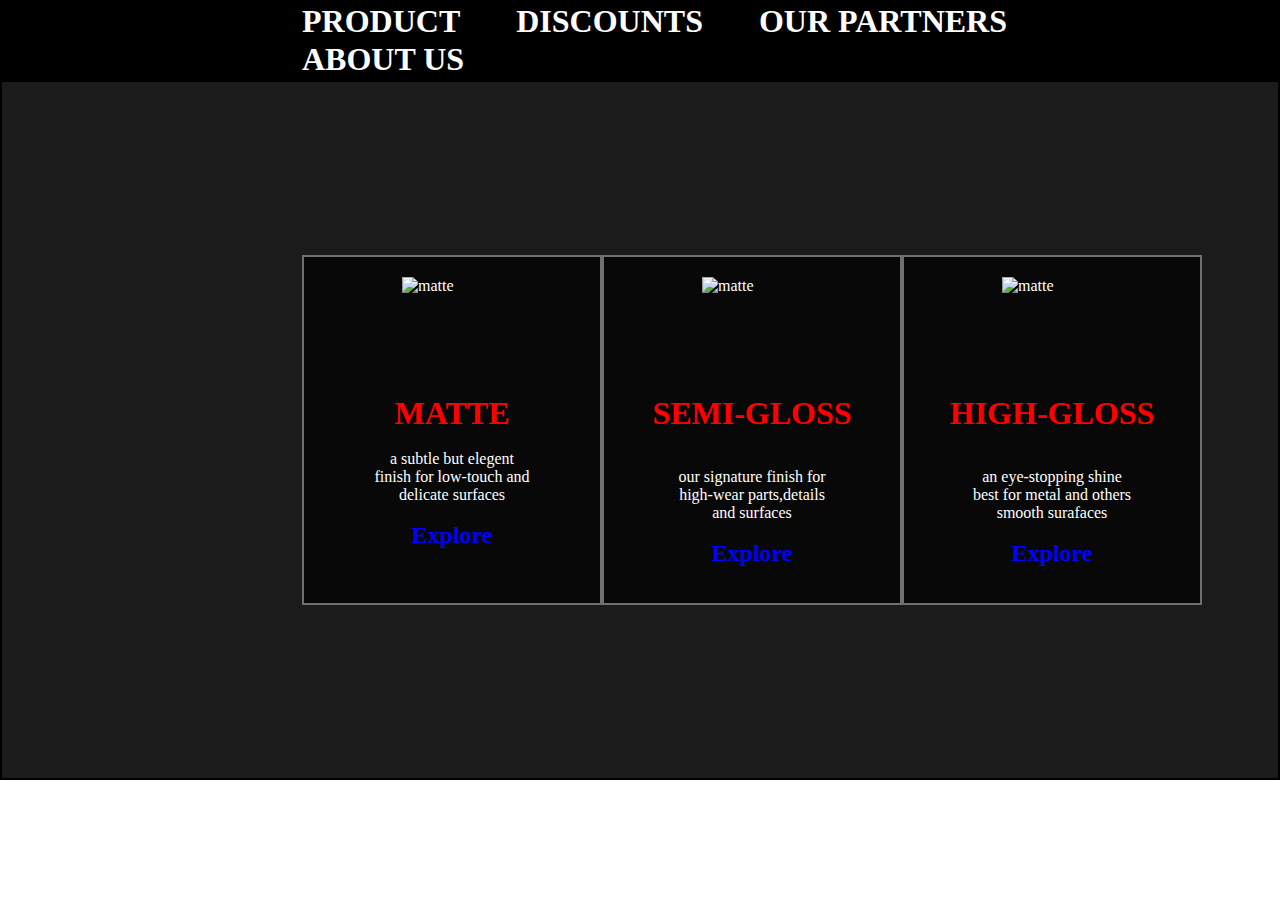
==== Day 2/flex2.html @ 28f0bcd1 "flexxxxx" ====
<!DOCTYPE html>
<html lang="en">
<head>
    <meta charset="UTF-8">
    <meta name="viewport" content="width=device-width, initial-scale=1.0">
    <title>Document</title>
    <style>
        *{
            box-sizing: border-box;
            margin: 0;
            padding: 0;
        }
        .header{
            border: 2px solid black;
            background-color: rgb(0, 0, 0);
            height: 80px;
            display: flex;
            flex-direction: row;
            align-items: center;
            flex-wrap: wrap;
            padding-left:300px;
        }
        .parent{
            border: 2px solid black;
            background-color: rgba(0, 0, 0, 0.895);
            height: 700px;
            display: flex;
            flex-direction: row;
            align-items: center;
            flex-wrap: wrap;
            padding-left: 300px;
        }
        .Box{
            border: 2px solid rgba(245, 245, 245, 0.438);
            background-color: rgba(0, 0, 0, 0.7);
            height: 350px;
            width: 300px;  
            padding-top: 20px;
            color: white;
        }
        .btn{
            background-color: green;
            color: white
        }
        .center{
            display: block;
            margin-left: auto;
            margin-right: auto;
            width: 100px;
            height: 100px;
        }

    </style>
</head>
<body>
    <div class="header">
        <h1 style="color: white;">PRODUCT&nbsp;&nbsp;&nbsp;&nbsp;&nbsp;&nbsp;&nbsp;</h1>
        <h1 style="color: white;">DISCOUNTS&nbsp;&nbsp;&nbsp;&nbsp;&nbsp;&nbsp;&nbsp;</h1>
        <h1 style="color: white;">OUR PARTNERS&nbsp;&nbsp;&nbsp;&nbsp;&nbsp;&nbsp;&nbsp;</h1>
        <h1 style="color: white;">ABOUT US&nbsp;&nbsp;&nbsp;&nbsp;&nbsp;&nbsp;&nbsp;</h1>
        
    </div>
    <div class="parent">
        <div class="Box" id="Box-1"><img src="white.jpeg" alt="matte" class="center"><br>
            <h1 style="color: red;" align="center" >MATTE</h1><br>
            <p align="center">a subtle but elegent<br> finish for low-touch and <br>delicate surfaces</p><br>
            <h2 style="color: blue;" align="center">Explore</h2>
            
        </div>
        <div class="Box" id="Box-2"><img src="white.jpeg" alt="matte" class="center"><br>
            <h1 style="color: red;" align="center" >SEMI-GLOSS</h1><br><br>
            <p align="center">our signature finish for<br>high-wear parts,details <br>and surfaces</p><br>
            <h2 style="color: blue;" align="center">Explore</h2>
            
        </div>
        <div class="Box" id="Box-3"><img src="white.jpeg" alt="matte" class="center"><br>
            <h1 style="color: red;" align="center" >HIGH-GLOSS</h1><br><br>
            <p align="center">an eye-stopping shine<br> best for metal and others <br>smooth surafaces</p><br>
            <h2 style="color: blue;" align="center">Explore</h2>
            
        </div>
</body>
</html>
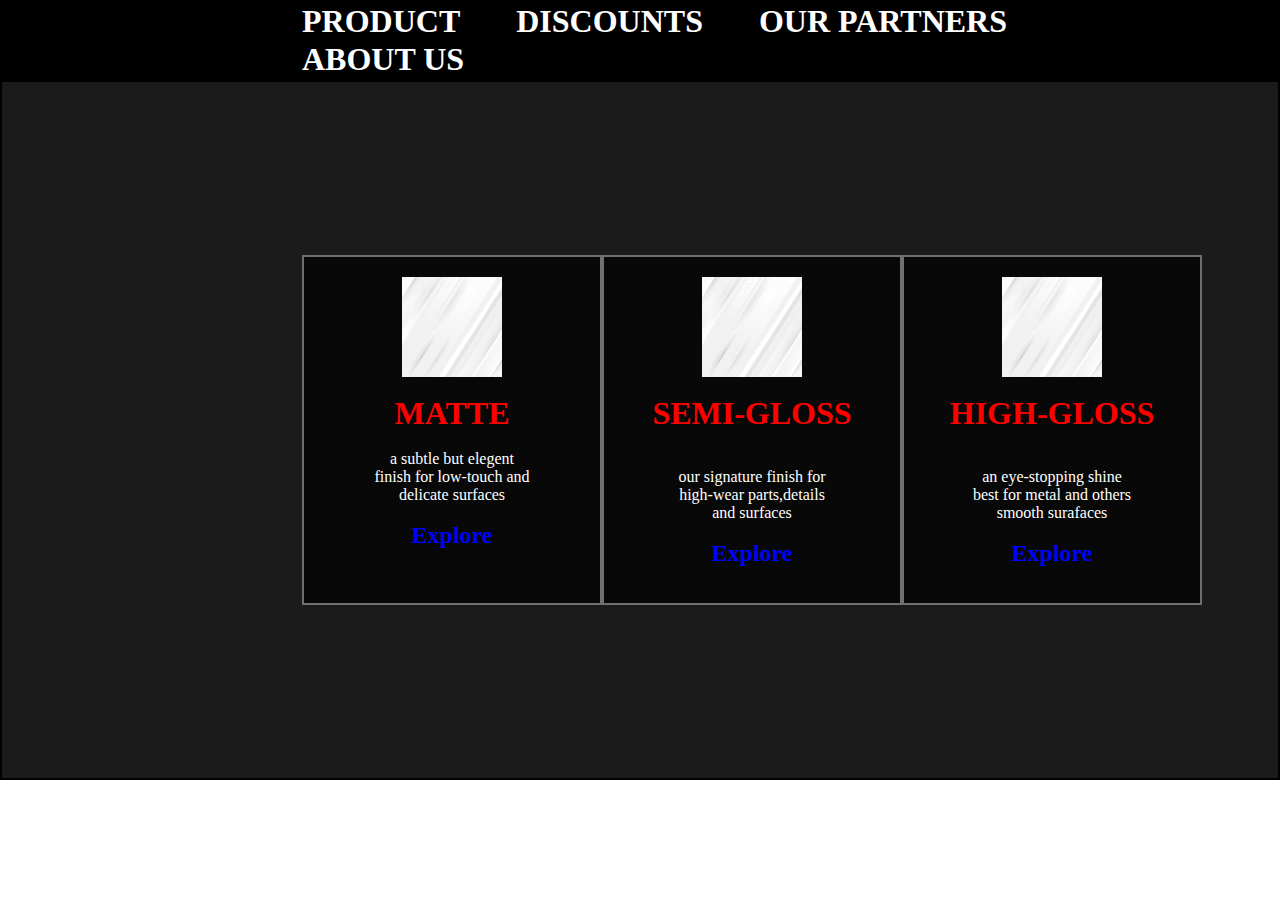
==== commit ba7ea3dc: "Pushed all" ====
--- a/Day 2/flex2.html
+++ b/Day 2/flex2.html
@@ -61,19 +61,19 @@
         
     </div>
     <div class="parent">
-        <div class="Box" id="Box-1"><img src="white.jpeg" alt="matte" class="center"><br>
+        <div class="Box" id="Box-1"><img src="white.jpg" alt="matte" class="center"><br>
             <h1 style="color: red;" align="center" >MATTE</h1><br>
             <p align="center">a subtle but elegent<br> finish for low-touch and <br>delicate surfaces</p><br>
             <h2 style="color: blue;" align="center">Explore</h2>
             
         </div>
-        <div class="Box" id="Box-2"><img src="white.jpeg" alt="matte" class="center"><br>
+        <div class="Box" id="Box-2"><img src="white.jpg" alt="matte" class="center"><br>
             <h1 style="color: red;" align="center" >SEMI-GLOSS</h1><br><br>
             <p align="center">our signature finish for<br>high-wear parts,details <br>and surfaces</p><br>
             <h2 style="color: blue;" align="center">Explore</h2>
             
         </div>
-        <div class="Box" id="Box-3"><img src="white.jpeg" alt="matte" class="center"><br>
+        <div class="Box" id="Box-3"><img src="white.jpg" alt="matte" class="center"><br>
             <h1 style="color: red;" align="center" >HIGH-GLOSS</h1><br><br>
             <p align="center">an eye-stopping shine<br> best for metal and others <br>smooth surafaces</p><br>
             <h2 style="color: blue;" align="center">Explore</h2>
